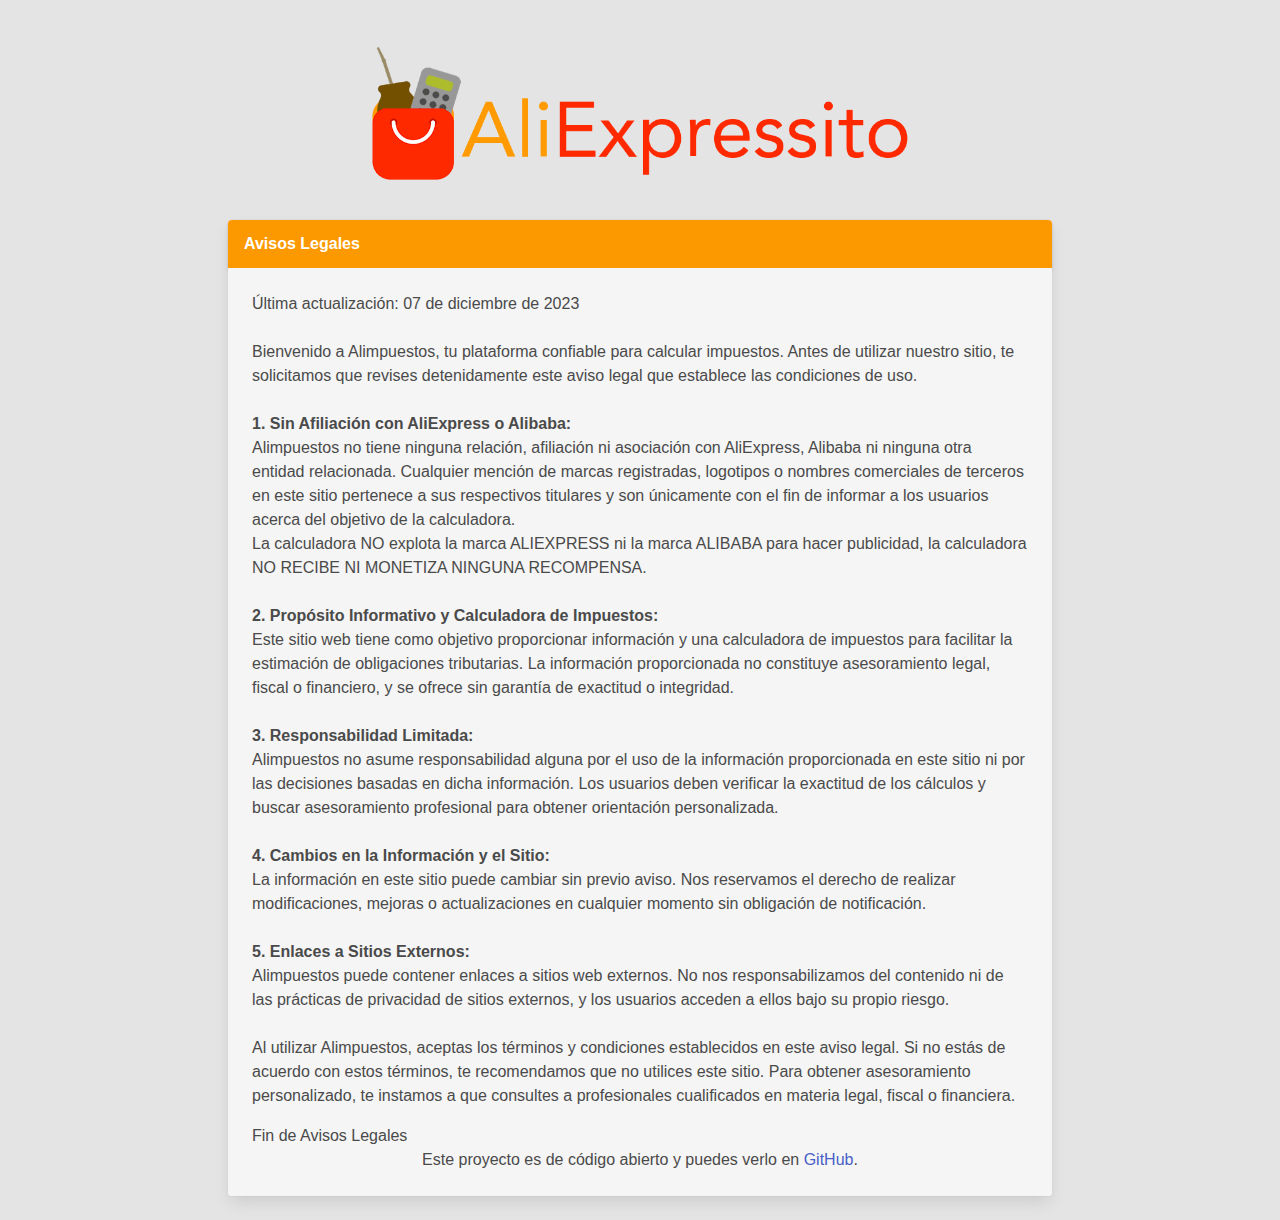
==== legales.html @ 934fb663 "cambios para asegurarnos" ====
<!DOCTYPE html>
<html lang="es">

<head>
    <meta charset="UTF-8">
    <meta name="viewport" content="width=device-width, initial-scale=1.0">
    <title>Alimpuestos - Calculadora de Impuestos</title>
    <!-- Meta Tags -->
    <meta property="og:title" content="Alimpuestos - Calculadora de Impuestos">
    <meta property="og:description"
        content="Calculadora de Impuestos. Calcula cuánto vas a pagar por un producto, incluyendo impuestos y tasas.">
    <meta property="og:image" content="https://alimpuestos.com.ar/assets/img/meta.png">
    <meta property="og:url" content="https://alimpuestos.com.ar/">
    <!-- Google Meta Tags -->
    <meta name="author" content="MixDevCode">
    <meta name="keywords"
        content="calculadora de impuestos, Alimpuestos, calculadora aduana, argentina, impuestos en línea, comercio en línea">
    <meta name="description"
        content="Calculadora de Impuestos. Calcula cuánto vas a pagar por un producto, incluyendo impuestos y tasas.">
    <meta name="robots" content="index, follow">
    <meta name="google-site-verification" content="tz0YynZQ61E3HRtZxp1iZCDc7P4GbMwRP8m0_2GvMls" />
    <!-- Favicon Icon -->
    <link rel="icon" type="image/x-icon" href="favicon.ico">
    <!-- Bulma CSS -->
    <link rel="stylesheet" href="assets/css/bulma.min.css">
    <!-- Bulma Divider -->
    <link href="assets/css/bulma-divider.min.css" rel="stylesheet">
    <!-- Font Awesome CSS -->
    <link rel="stylesheet" href="assets/css/solid.min.css">
    <link rel="stylesheet" href="assets/css/fontawesome.min.css">
    <!-- Select2 -->
    <link rel="stylesheet" href="assets/css/select2.min.css">
    <!-- Own Style -->
    <link rel="stylesheet" href="assets/css/style.css">
</head>

<body>
    <!-- Main Content-->
    <div class="columns is-centered mt-5 mr-1 ml-1">
        <div
            class="column is-two-fifths has-text-centered is-horizontal-center is-6-fullhd is-8-desktop is-9-tablet is-12-mobile">
            <a href="https://alimpuestos.com.ar"><img src="assets/img/logo.png" alt="Logo" style="width: 70%;" /></a>
            <br>
            <div class="card">
                <div class="card-header" style="background-color: #fd9900;">
                    <p class="card-header-title" style="color: white;">
                        Avisos Legales
                    </p>
                </div>
                <div class="card-content has-text-left content" style="background-color: #f5f5f5;">
                    <p>
                        Última actualización: 07 de diciembre de 2023
                        <br>
                        <br>
                        Bienvenido a Alimpuestos, tu plataforma confiable para calcular impuestos. Antes de utilizar nuestro sitio, te solicitamos que revises detenidamente
                        este aviso legal que establece las condiciones de uso.
                        <br>
                        <br>
                        <b>1. Sin Afiliación con AliExpress o Alibaba:</b>
                        <br>
                        Alimpuestos no tiene ninguna relación, afiliación ni asociación con AliExpress, Alibaba ni
                        ninguna otra entidad relacionada. Cualquier mención de marcas registradas, logotipos o nombres
                        comerciales de terceros en este sitio pertenece a sus respectivos titulares y son únicamente con el fin de informar a los usuarios
                        acerca del objetivo de la calculadora.
                        <br>
                        La calculadora NO explota la marca ALIEXPRESS ni la marca ALIBABA
                        para hacer publicidad, la calculadora NO RECIBE NI MONETIZA NINGUNA RECOMPENSA.
                        <br>
                        <br>
                        <b>2. Propósito Informativo y Calculadora de Impuestos:</b>
                        <br>
                        Este sitio web tiene como objetivo proporcionar información y una calculadora de impuestos para
                        facilitar la estimación de obligaciones tributarias. La información proporcionada no constituye
                        asesoramiento legal, fiscal o financiero, y se ofrece sin garantía de exactitud o integridad.
                        <br>
                        <br>
                        <b>3. Responsabilidad Limitada:</b>
                        <br>
                        Alimpuestos no asume responsabilidad alguna por el uso de la información proporcionada en este
                        sitio ni por las decisiones basadas en dicha información. Los usuarios deben verificar la
                        exactitud de los cálculos y buscar asesoramiento profesional para obtener orientación
                        personalizada.
                        <br>
                        <br>
                        <b>4. Cambios en la Información y el Sitio:</b>
                        <br>
                        La información en este sitio puede cambiar sin previo aviso. Nos reservamos el derecho de
                        realizar modificaciones, mejoras o actualizaciones en cualquier momento sin obligación de
                        notificación.
                        <br>
                        <br>
                        <b>5. Enlaces a Sitios Externos:</b>
                        <br>
                        Alimpuestos puede contener enlaces a sitios web externos. No nos responsabilizamos del contenido
                        ni de las prácticas de privacidad de sitios externos, y los usuarios acceden a ellos bajo su
                        propio riesgo.
                        <br>
                        <br>
                        Al utilizar Alimpuestos, aceptas los términos y condiciones establecidos en este aviso legal. Si
                        no estás de acuerdo con estos términos, te recomendamos que no utilices este sitio. Para obtener
                        asesoramiento personalizado, te instamos a que consultes a profesionales cualificados en materia
                        legal, fiscal o financiera.
                        <br>
                    </p>
                    <div class="divider">Fin de Avisos Legales</div>
                    <!-- Footer -->
                    <p class="has-text-centered">Este proyecto es de código abierto y puedes verlo en <a href="https://github.com/mixdevcode"
                        target="_blank">GitHub</a>.
                    <br>
                    </p>
                    <!-- End Footer -->
                </div>
                </section>
                <!-- End Calculator -->
            </div>
        </div>
    </div>
    <!-- End Main Content -->

    <!----- Scripts ----->
    <!-- Google -->
    <script async src="https://pagead2.googlesyndication.com/pagead/js/adsbygoogle.js?client=ca-pub-1938510658592260"
        crossorigin="anonymous"></script>
    <!----- End Scripts ----->
</body>

</html>
---- assets/css/style.css ----
html, body {
    background-color: #e4e4e4;
}

.is-horizontal-center {
    justify-content: center;
}

p.help {
  font-size: 10.5pt;
}

p.is-success.dark {
  color: #0fa723;
}

.loader-wrapper {
  position: absolute;
  top: 48px;
  left: 0;
  height: 100%;
  width: 100%;
  background: #fff;
  opacity: 0;
  z-index: -1;
  transition: opacity .3s;
  display: flex;
  justify-content: center;
  align-items: center;
  padding-top: 100px;
  padding-bottom: 100px;
  box-shadow: 0 0.5em 1em -0.125em rgba(10,10,10,.1), 0 0 0 1px rgba(10,10,10,.02);
  border-bottom-left-radius: 0.25rem;
  border-bottom-right-radius: 0.25rem
}
  
.loader {
    height: 80px;
    width: 80px;
}
  
#loader.is-active {
  opacity: 1;
  z-index: 5;
}

.is-loading {
  position: relative;
}

@media only screen and (max-width: 467px) {
  .loader-wrapper {
    top: 72px;
  }
}
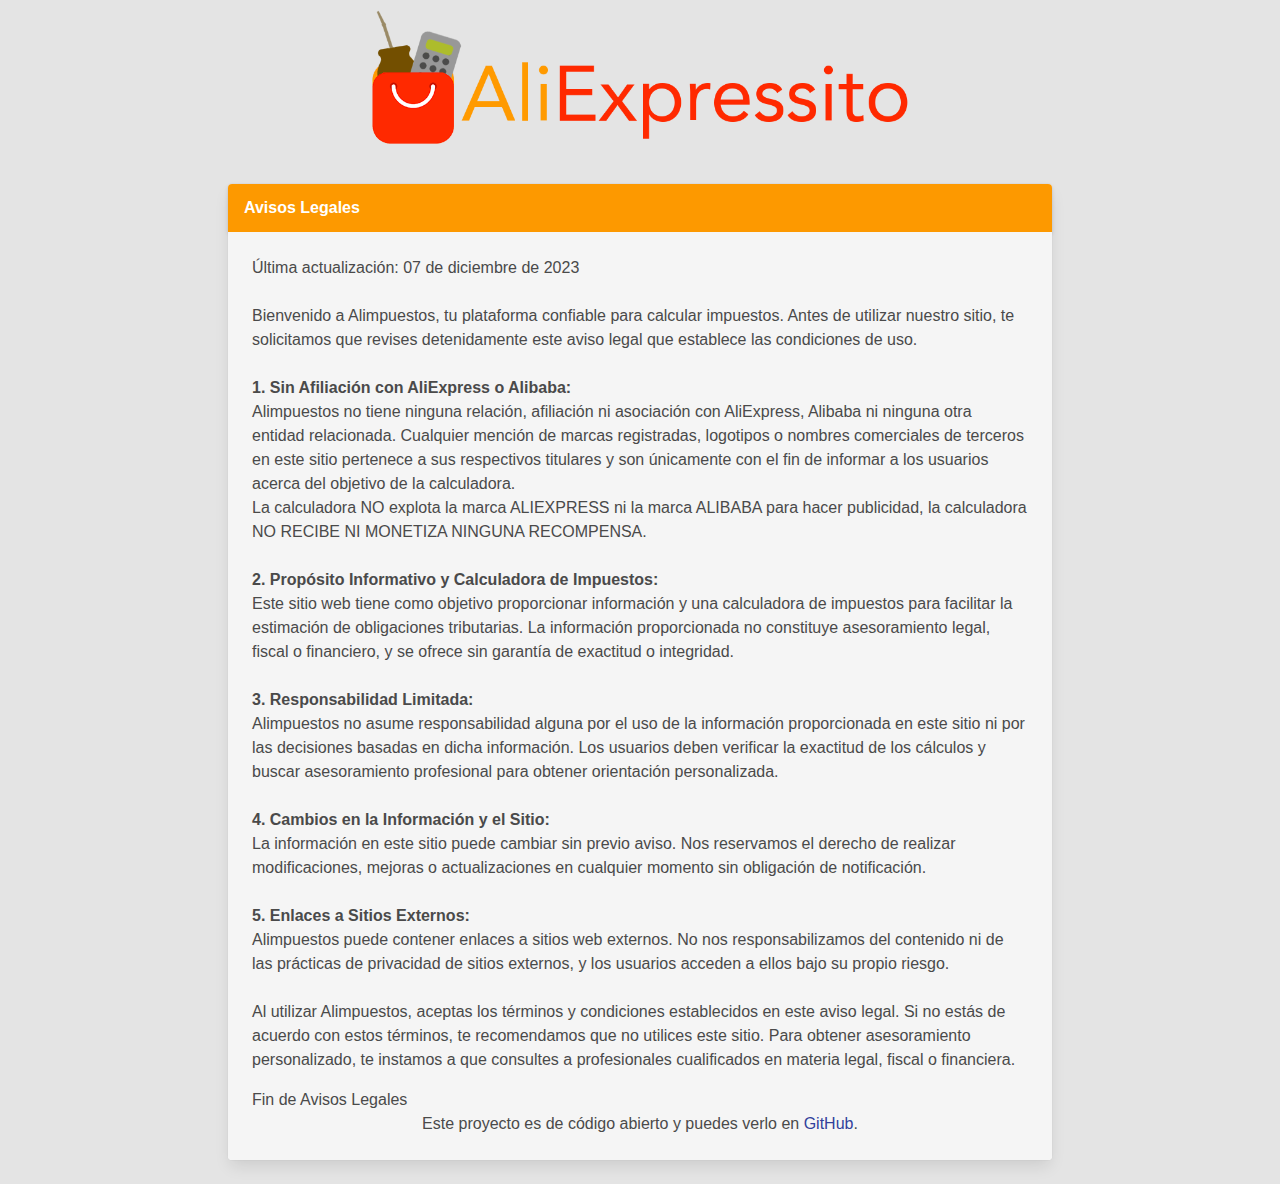
==== commit 415420b5: "actualizacion del banner" ====
--- a/legales.html
+++ b/legales.html
@@ -9,16 +9,35 @@
     <meta property="og:title" content="Alimpuestos - Calculadora de Impuestos">
     <meta property="og:description"
         content="Calculadora de Impuestos. Calcula cuánto vas a pagar por un producto, incluyendo impuestos y tasas.">
-    <meta property="og:image" content="https://alimpuestos.com.ar/assets/img/meta.png">
+    <meta property="og:image" content="https://alimpuestos.com.ar/assets/img/banner-meta.png">
+    <meta property="og:image:width" content="1200">
+    <meta property="og:image:height" content="600">
     <meta property="og:url" content="https://alimpuestos.com.ar/">
     <!-- Google Meta Tags -->
     <meta name="author" content="MixDevCode">
     <meta name="keywords"
-        content="calculadora de impuestos, Alimpuestos, calculadora aduana, argentina, impuestos en línea, comercio en línea">
+        content="calculadora de impuestos, alimpuestos, calculadora aduana, argentina, impuestos en línea, comercio en línea">
     <meta name="description"
         content="Calculadora de Impuestos. Calcula cuánto vas a pagar por un producto, incluyendo impuestos y tasas.">
     <meta name="robots" content="index, follow">
     <meta name="google-site-verification" content="tz0YynZQ61E3HRtZxp1iZCDc7P4GbMwRP8m0_2GvMls" />
+    <script async src="https://pagead2.googlesyndication.com/pagead/js/adsbygoogle.js?client=ca-pub-1938510658592260"
+     crossorigin="anonymous"></script>
+    <!-- Twitter Meta Tags -->
+    <meta name="twitter:title" content="Alimpuestos - Calculadora de Impuestos">
+    <meta name="twitter:site" content="@AlimpuestosAR">
+    <meta name="twitter:creator" content="@AlimpuestosAR">
+    <meta name="twitter:description" content="Calculadora de Impuestos para compras en tiendas internacionales. Calculá cuánto vas a pagar por un producto, incluyendo impuestos y tasas.">
+    <!-- Facebook Meta Tags -->
+    <meta name="facebook-domain-verification" content="t904sum7jzn2jkmmq6ll05e6zalf7e" />
+    <!-- PWA Meta Tags -->
+    <meta name="theme-color" content="#fd9900">
+    <meta name="application-name" content="Alimpuestos">
+    <meta name="apple-mobile-web-app-capable" content="yes">
+    <meta name="apple-mobile-web-app-title" content="Alimpuestos">
+    <meta name="mobile-web-app-capable" content="yes">
+    <!-- Manifest -->
+    <link rel="manifest" href="/site.webmanifest">
     <!-- Favicon Icon -->
     <link rel="icon" type="image/x-icon" href="favicon.ico">
     <!-- Bulma CSS -->
@@ -36,7 +55,7 @@
 
 <body>
     <!-- Main Content-->
-    <div class="columns is-centered mt-5 mr-1 ml-1">
+    <div class="columns is-centered mr-1 ml-1">
         <div
             class="column is-two-fifths has-text-centered is-horizontal-center is-6-fullhd is-8-desktop is-9-tablet is-12-mobile">
             <a href="https://alimpuestos.com.ar"><img src="assets/img/logo.png" alt="Logo" style="width: 70%;" /></a>
--- a/assets/css/style.css
+++ b/assets/css/style.css
@@ -1,5 +1,10 @@
 html, body {
-    background-color: #e4e4e4;
+  background: #e4e4e4;
+}
+
+body {
+  font-family: 'Roboto', sans-serif;
+  text-align: center;
 }
 
 .is-horizontal-center {
@@ -8,6 +13,41 @@
 
 p.help {
   font-size: 10.5pt;
+}
+
+label.help {
+  font-size: 10.5pt;
+}
+
+a {
+  color: #31419B;
+}
+
+.list-item:first-child {
+  padding-top: 0px;
+}
+
+.list-item {
+  display: flex;
+  justify-content: space-between;
+  padding-top: 24px;
+  padding-bottom: 24px;
+  border-bottom: 2px solid #f5f5f5;
+}
+
+.list-item:last-child {
+  border-bottom: none;
+  padding-bottom: 0px;
+}
+
+.is-edit {
+  background: none;
+	color: #3e8ed0;
+  font-size: 12.5pt;
+	border: none;
+	padding: 0;
+	cursor: pointer;
+	outline: inherit;
 }
 
 p.is-success.dark {
@@ -48,6 +88,46 @@
   position: relative;
 }
 
+.select2-container .select2-selection--single {
+  height: auto !important;
+  padding: 3px 0 !important;
+  border: 1px solid #dbdbdb !important;
+}
+.select2-container .select2-selection--single .select2-selection__arrow {
+  top: 5px !important;
+}
+.select2-container .select2-selection--single .select2-selection__placeholder {
+  color: #dbdbdb !important;
+}
+.select2-container .select2-dropdown {
+  border: 1px solid #dbdbdb !important;
+  border-top: 0 !important;
+}
+
+.select2-container--default .select2-results__option--highlighted.select2-results__option--selectable {
+  background-color: #fd9900;
+}
+.select2-container .select2-dropdown .select2-search {
+  margin: 5px;
+}
+.select2-container .select2-dropdown .select2-search .select2-search__field {
+  padding: 10px !important;
+  border-radius: 3px !important;
+  font-size: 1rem;
+  height: 2.25em;
+  box-shadow: inset 0 1px 2px rgba(10, 10, 10, .1);
+  max-width: 100%;
+  width: 100%;
+  border-radius: 3px !important;
+}
+.select2-container .select2-dropdown .select2-results__options {
+  max-height: 200px !important;
+}
+.select2-container .select2-dropdown .select2-results__options .select2-results__option {
+  padding: 0.37em 0.75em !important;
+  font-size: 1rem;
+}
+
 @media only screen and (max-width: 467px) {
   .loader-wrapper {
     top: 72px;
